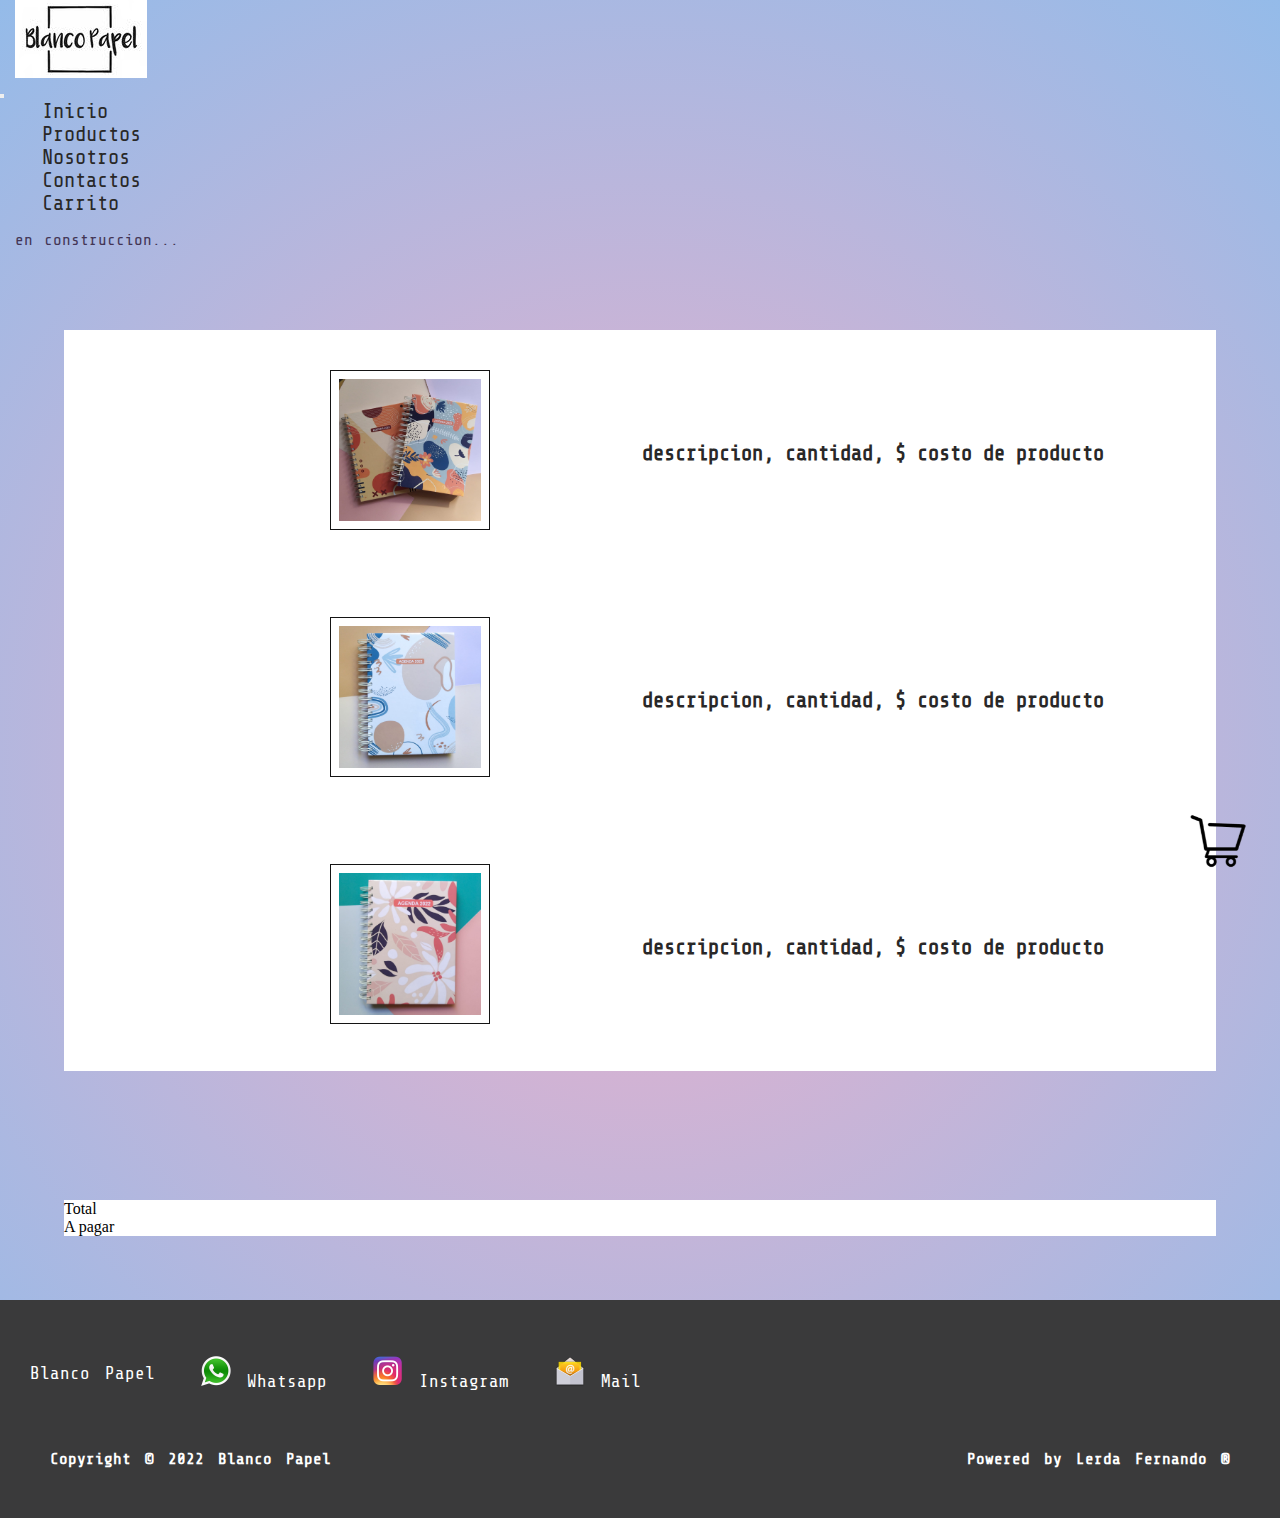
==== views/carrito.html @ 013de727 "proyecto final" ====
<!DOCTYPE html>
<html lang="en">

<head>
  <meta charset="UTF-8">
  <meta http-equiv="X-UA-Compatible" content="IE=edge">
  <meta name="viewport" content="width=device-width, initial-scale=1.0">
  <link rel="preconnect" href="https://fonts.googleapis.com">
  <link rel="preconnect" href="https://fonts.gstatic.com" crossorigin>
  <link href="https://fonts.googleapis.com/css2?family=Monoton&family=Share+Tech+Mono&family=Shizuru&display=swap"
  rel="stylesheet">
  <link href="https://cdn.jsdelivr.net/npm/bootstrap@5.1.3/dist/css/bootstrap.min.css" rel="stylesheet" integrity="sha384-1BmE4kWBq78iYhFldvKuhfTAU6auU8tT94WrHftjDbrCEXSU1oBoqyl2QvZ6jIW3" crossorigin="anonymous">
  <link rel="stylesheet" href="../css/style.css">
  <link rel="shortcut icon" href="../assets/favicon/android-chrome-512x512.png">
  <title>Carrito</title>
</head>

<body>
  <header class="header">
    <nav class="navbar navbar-expand-lg navbar-light bg-light">
      <div class="container-fluid">
        <a class="navbar-brand" href="#">
          <img id="arriba" src="../assets/img/blancopapelestrecho.png" alt="" width="auto" height="auto" href="#">
        </a>
        <div class="barraNav">
          <button class="navbar-toggler" type="button" data-bs-toggle="collapse" data-bs-target="#navbarSupportedContent" aria-controls="navbarSupportedContent" aria-expanded="false" aria-label="Toggle navigation">
            <span class="navbar-toggler-icon"></span>
          </button>
          <div class="collapse navbar-collapse" id="navbarSupportedContent">
            <ul class="navbar-nav me-auto mb-2 mb-lg-0">
              <li class="nav-item">
                <a class="nav-link active" aria-current="page" href="../index.html">Inicio</a>
              </li>
              <li class="nav-item">
                <a class="nav-link active" aria-current="page" href="../views/productos.html">Productos</a>
              </li>
              <li class="nav-item">
                <a class="nav-link active" aria-current="page" href="../views/nosotros.html">Nosotros</a>
              </li>
              <li class="nav-item">
                <a class="nav-link active" aria-current="page" href="../views/contactos.html">Contactos</a>
              </li>
              <li class="nav-item">
                <a class="nav-link active" aria-current="page" href="#">Carrito</a>
              </li>
            </ul>
          </div>
        </div>
      </div>
    </nav>
   </header>
  <main>
    <p>en construccion...</p>

    <section class="compras">
      <ul>
        <li>
          <img src="../assets/img/agenda1.jpeg" alt="agenda 1">
        </li>
        <li>
          <h3>descripcion, cantidad, $ costo de producto </h3>
        </li>
      </ul>

      <ul>
        <li>
          <img src="../assets/img/agenda2.jpeg" alt="agenda 1">
        </li>
        <li>
          <h3>descripcion, cantidad, $ costo de producto</h3>
        </li>
      </ul>

      <ul>
        <li>
          <img src="../assets/img/agenda3.jpeg" alt="agenda 1">
        </li>
        <li>
          <h3>descripcion, cantidad, $ costo de producto</h3>
        </li>
      </ul>
    </section>

    <section class="totalCompras">
      <ul>
        <li>Total</li>
        <li>A pagar</li>
      </ul>
    </section>

    <div class="carro">
      <a href="#"><img src="../assets/favicon/carrito/android-chrome-192x192.png" alt=""></a>
    </div>

  </main>

  <footer class="footer">
    <div class="redes">
      <a href="#arriba">Blanco Papel</a>

      <a
        href="https://api.whatsapp.com/send?phone=543518112054&text="
        target="_blank"
        ><img
          src="../assets/favicon/watsapp/favicon-32x32.png"
          alt="whatsapp"
        />
        Whatsapp</a
      >

      <a href="https://www.instagram.com/blancopapel.cba/" target="_blank"
        ><img
          src="../assets/favicon/instagram icons/favicon-32x32.png"
          alt="instagram"
        />
        Instagram</a
      >

      <a href="../views/contactos.html"
        ><img src="../assets/favicon/Mail_icons.png" alt="mail" /> Mail</a
      >
    </div>
    <ol>
      <h2>Copyright © 2022 Blanco Papel</h2>
      <h2>Powered by Lerda Fernando ®</h2>
    </ol>
  </footer>
  <script src="https://cdn.jsdelivr.net/npm/bootstrap@5.1.3/dist/js/bootstrap.bundle.min.js" integrity="sha384-ka7Sk0Gln4gmtz2MlQnikT1wXgYsOg+OMhuP+IlRH9sENBO0LRn5q+8nbTov4+1p" crossorigin="anonymous"></script>
</body>

</html>
---- css/style.css ----
@charset "UTF-8";
* {
  margin: 0;
  padding: 0;
  -webkit-box-sizing: border-box;
          box-sizing: border-box;
}

body {
  background-color: #a0e9d1;
  background: #eeaeca;
  background: radial-gradient(circle, #eeafca 0%, #94bbe9 100%);
}

.header {
  -ms-grid-row: 1;
  -ms-grid-column: 1;
  -ms-grid-column-span: 3;
  grid-area: header;
}

nav ul {
  list-style: none;
  -webkit-box-pack: end;
      -ms-flex-pack: end;
          justify-content: flex-end;
}

nav ul a {
  color: #292828;
  margin: 2rem 2rem;
  font-size: 1.3rem;
}

nav ul a:hover {
  color: nav-hover;
  font-weight: bold;
  border-bottom: 2px solid #3948cf;
}

.contenedor .main {
  -ms-grid-row: 2;
  -ms-grid-column: 1;
  -ms-grid-column-span: 3;
  grid-area: main;
}

h1 {
  font-family: 'Share Tech Mono', monospace;
  color: #433555;
  /*color*/
  font-size: 3rem;
  /*tamaño de letra*/
  word-spacing: 5px;
  /*separacion entre palabras*/
  text-align: justify;
  /*alineacion de texto*/
  margin: 15px;
  padding: 2.5rem;
}

h2 {
  margin: px;
  font-family: 'Share Tech Mono', monospace;
  color: #433555;
  /*color*/
  font-size: 2rem;
  /*tamaño de letra*/
  word-spacing: 5px;
  /*separacion entre palabras*/
  text-align: center;
  /*alineacion de texto*/
}

h3 {
  display: -webkit-box;
  display: -ms-flexbox;
  display: flex;
  -ms-flex-pack: distribute;
      justify-content: space-around;
  font-family: 'Share Tech Mono', monospace;
  color: #433555;
  /*color*/
}

p {
  font-family: 'Share Tech Mono', monospace;
  color: #433555;
  /*color*/
  font-size: 1rem;
  /*tamaño de letra*/
  word-spacing: 2px;
  /*separacion entre palabras*/
  padding: 10px;
  /*separacion entre parrafos*/
  margin: 5px;
  line-height: 1.3;
  /*separacion entre lineas*/
}

a {
  font-family: 'Share Tech Mono', monospace;
  text-decoration: none;
  color: #433555;
  font-size: 1.1rem;
  /*tamaño de letra*/
  word-spacing: 5px;
  /*separacion entre palabras*/
  padding: 10px;
  /*separacion entre parrafos*/
  margin: 5px;
}

.produc {
  margin: 50px;
  font-family: 'Share Tech Mono', monospace;
  color: #433555;
  /*color*/
  font-size: 2rem;
  /*tamaño de letra*/
  word-spacing: 5px;
  /*separacion entre palabras*/
  text-align: center;
  /*alineacion de texto*/
}

/* aplicando GRIDS */
.catalogos {
  display: -ms-grid;
  display: grid;
  -ms-grid-columns: 1fr 1fr 1fr;
      grid-template-columns: 1fr 1fr 1fr;
  -ms-grid-rows: (1fr)[2];
      grid-template-rows: repeat(2 1fr);
  gap: 1px;
  margin: 50px;
}

.cards {
  display: -webkit-box;
  display: -ms-flexbox;
  display: flex;
  -webkit-box-orient: vertical;
  -webkit-box-direction: normal;
      -ms-flex-direction: column;
          flex-direction: column;
  -webkit-box-pack: space-evenly;
      -ms-flex-pack: space-evenly;
          justify-content: space-evenly;
  -webkit-box-align: center;
      -ms-flex-align: center;
          align-items: center;
}

.cards img {
  width: 350px;
  height: 350px;
  border: 2px double #141414;
  margin: 20px;
  border-radius: 4px;
}

/* sombreado al posicionarse sobre la img */
.cards img:hover {
  /* sombreado detras */
  -webkit-box-shadow: 18px 21px 14px -6px #5e4d4dc2;
          box-shadow: 18px 21px 14px -6px #5e4d4dc2;
  /* aumenta y adelanta la imagen */
  width: 22rem;
  /* tiempo de transicion */
  -webkit-transition: all 0.5s;
  transition: all 0.5s;
}

.compras {
  margin-top: .1rem;
  padding: 4rem;
}

.compras img {
  /* position: absolute; */
  width: 10rem;
  height: auto;
  border: 1.5px double #141414;
  margin: .5rem;
  padding: .5rem;
}

.compras ul {
  list-style: none;
  background-color: #ffffff;
  display: -webkit-box;
  display: -ms-flexbox;
  display: flex;
  -webkit-box-pack: end;
      -ms-flex-pack: end;
          justify-content: flex-end;
}

.compras h3 {
  color: #292828;
  padding: 5rem;
  text-decoration: none;
  display: block;
  font-size: 1.3rem;
}

.compras li {
  color: #292828;
  padding: 2rem;
  text-decoration: none;
  display: block;
  font-size: 1.3rem;
}

.totalCompras {
  margin-top: .1rem;
  padding: 4rem;
}

.totalCompras ul {
  list-style: none;
  background-color: #ffffff;
  -webkit-box-pack: end;
      -ms-flex-pack: end;
          justify-content: flex-end;
}

.redes {
  background: #3a3a3b;
  height: 100px;
  display: -webkit-box;
  display: -ms-flexbox;
  display: flex;
  -webkit-box-align: center;
      -ms-flex-align: center;
          align-items: center;
}

.redes a {
  margin-top: 50px;
  margin-left: 20px;
  color: #ffffff;
}

/* aplica grid al footer */
.footer {
  -ms-grid-row: 4;
  -ms-grid-column: 1;
  -ms-grid-column-span: 3;
  grid-area: footer;
  background-color: #3a3a3b;
  background-size: contain;
}

.footer ol {
  /* elementos horizontales */
  display: -webkit-box;
  display: -ms-flexbox;
  display: flex;
  -webkit-box-pack: justify;
      -ms-flex-pack: justify;
          justify-content: space-between;
  /* separacion con borde inferior */
  margin: 0px;
  /* ancho del fondo */
  padding: 50px;
}

.footer ol h2 {
  color: #ffffff;
  font-size: 1rem;
  font-family: 'Share Tech Mono', monospace;
}

.contenedor {
  margin: 5px auto;
  display: -ms-grid;
  display: grid;
  grid-gap: 10px;
  -ms-grid-columns: (1fr)[3];
      grid-template-columns: repeat(3, 1fr);
  -ms-grid-rows: (auto)[4];
      grid-template-rows: repeat(4, auto);
      grid-template-areas: "header header header" "main main main" "redes redes redes" "footer footer footer";
}

.nuevosProductos {
  display: -webkit-box;
  display: -ms-flexbox;
  display: flex;
  -webkit-box-pack: center;
      -ms-flex-pack: center;
          justify-content: center;
  height: 400px;
}

.nuevosProductos img {
  width: 300px;
  height: auto;
  border: 2px double #141414;
  margin: 15px;
}

.nuevosProductos img:hover {
  /* sombreado detras */
  -webkit-box-shadow: 18px 21px 14px -6px #5e4d4dc2;
          box-shadow: 18px 21px 14px -6px #5e4d4dc2;
  /* aumenta y adelanta la imagen */
  width: 19rem;
  /* tiempo de transicion */
  -webkit-transition: all 0.5s;
  transition: all 0.5s;
}

.sobreNosotros {
  background-size: cover;
}

.sobreNosotros h2 {
  margin: 80px;
}

.sobreNosotros h3 {
  margin: 20px;
}

.sobreNosotros p {
  padding: 50px;
  margin: 40px;
  line-height: 30px;
}

.contactanos {
  padding: 20px;
  font-family: 'Share Tech Mono', monospace;
  font-size: 1rem;
  /*tamaño de letra*/
  word-spacing: 2px;
  /*separacion entre palabras*/
  padding: 20px;
  /*separacion entre parrafos*/
  margin: 8px;
  line-height: 1.3;
  /*separacion entre lineas*/
}

.carro {
  /* ubicacion fija con respecto a pantalla */
  position: fixed;
  /* ubicacion con respecto al eje vertical */
  bottom: 3%;
  /* ubicacion con respecto al eje horizontal */
  right: 1.5%;
}

.carro a img {
  /* tamaño del elemento */
  width: 56px;
  height: auto;
}

/* grande */
@media (min-width: 992px) {
  .catalogos {
    -ms-grid-columns: 1fr 1fr 1fr;
        grid-template-columns: 1fr 1fr 1fr;
  }
  .contenedor {
        grid-template-areas: "header header header" "main main main" "redes redes redes" "footer footer footer";
  }
}

/* mediano */
@media (max-width: 991px) {
  .catalogos {
    -ms-grid-columns: 1fr 1fr;
        grid-template-columns: 1fr 1fr;
  }
  .contenedor {
        grid-template-areas: "header header header" "main main main" "redes redes redes" "footer footer footer";
  }
}

/* pequeño */
@media (max-width: 576px) {
  .catalogos {
    -ms-grid-columns: 1fr;
        grid-template-columns: 1fr;
  }
}
/*# sourceMappingURL=style.css.map */
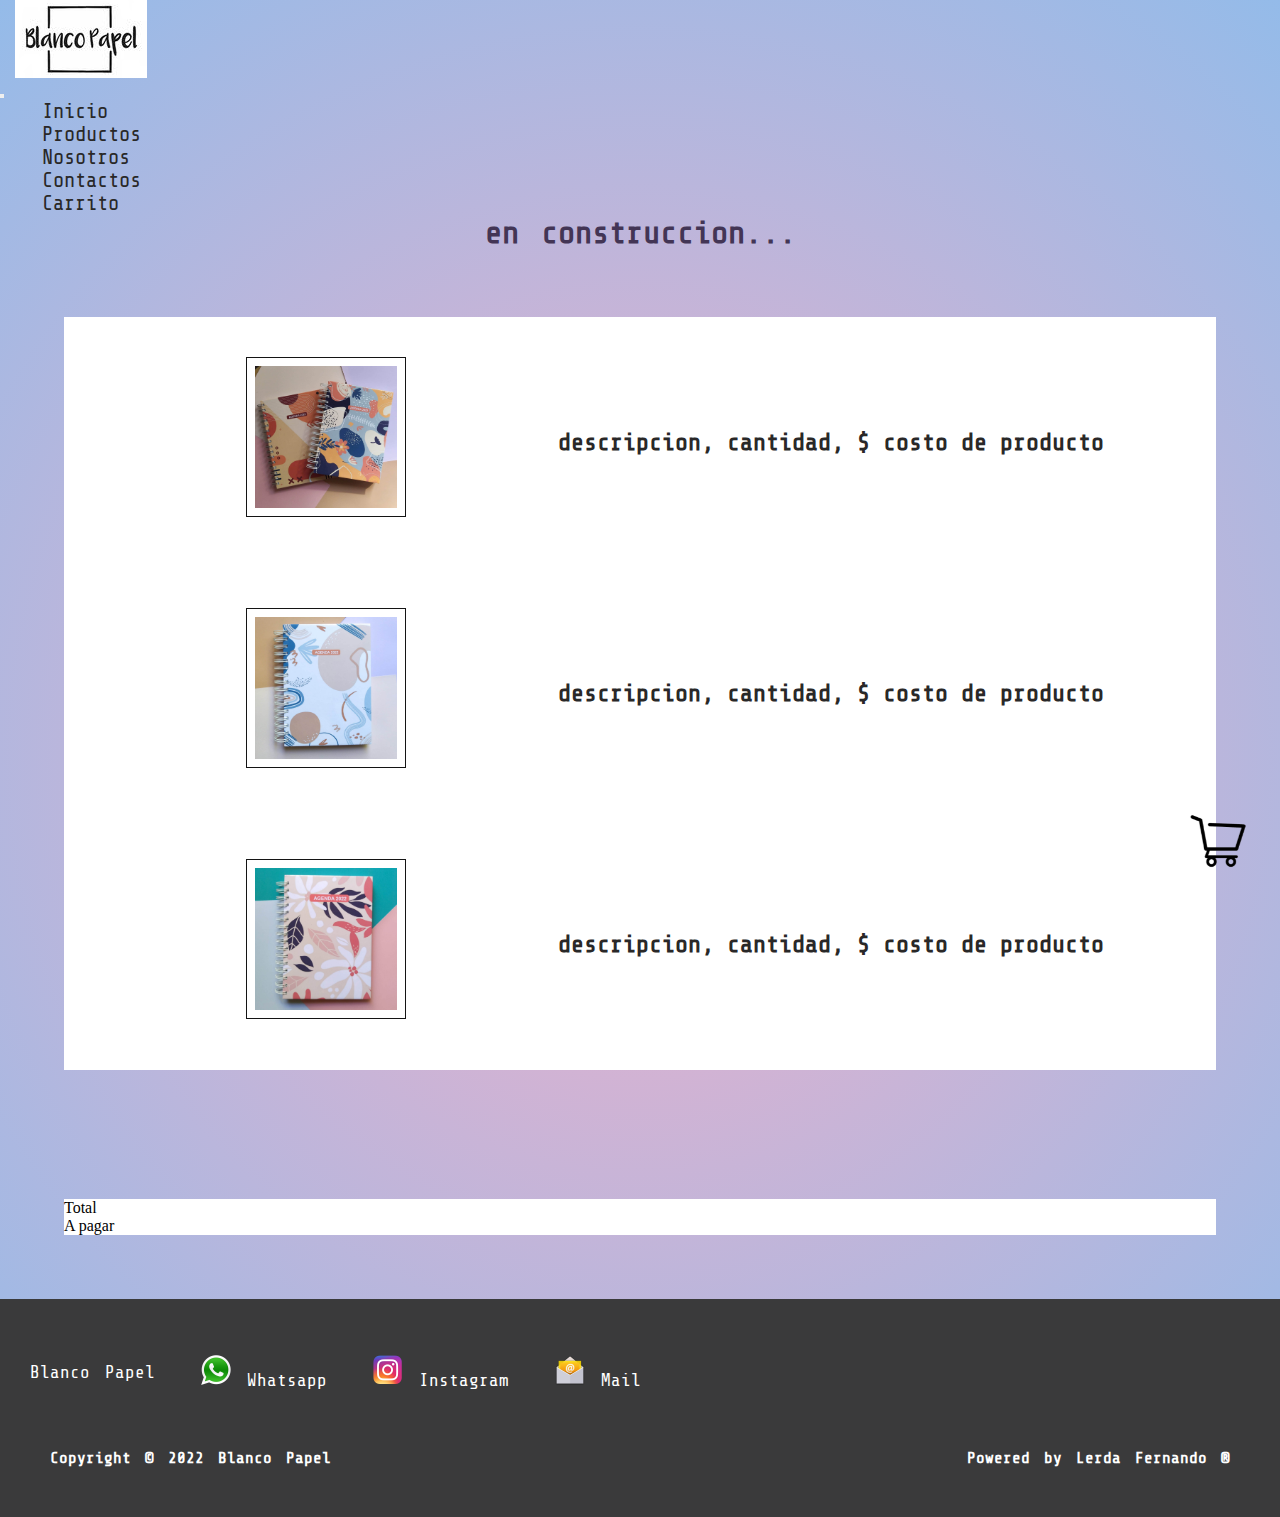
==== commit 28afca89: "reducir tamaño de imagenes" ====
--- a/views/carrito.html
+++ b/views/carrito.html
@@ -50,7 +50,7 @@
     </nav>
    </header>
   <main>
-    <p>en construccion...</p>
+    <h2>en construccion...</h2>
 
     <section class="compras">
       <ul>
--- a/css/style.css
+++ b/css/style.css
@@ -197,12 +197,20 @@
           justify-content: flex-end;
 }
 
+.compras h2 {
+  color: #292828;
+  padding: 5rem;
+  text-decoration: none;
+  display: block;
+  font-size: 4rem;
+}
+
 .compras h3 {
   color: #292828;
   padding: 5rem;
   text-decoration: none;
   display: block;
-  font-size: 1.3rem;
+  font-size: 1.5rem;
 }
 
 .compras li {
@@ -227,6 +235,10 @@
 }
 
 .redes {
+  -ms-grid-row: 3;
+  -ms-grid-column: 1;
+  -ms-grid-column-span: 3;
+  grid-area: redes;
   background: #3a3a3b;
   height: 100px;
   display: -webkit-box;
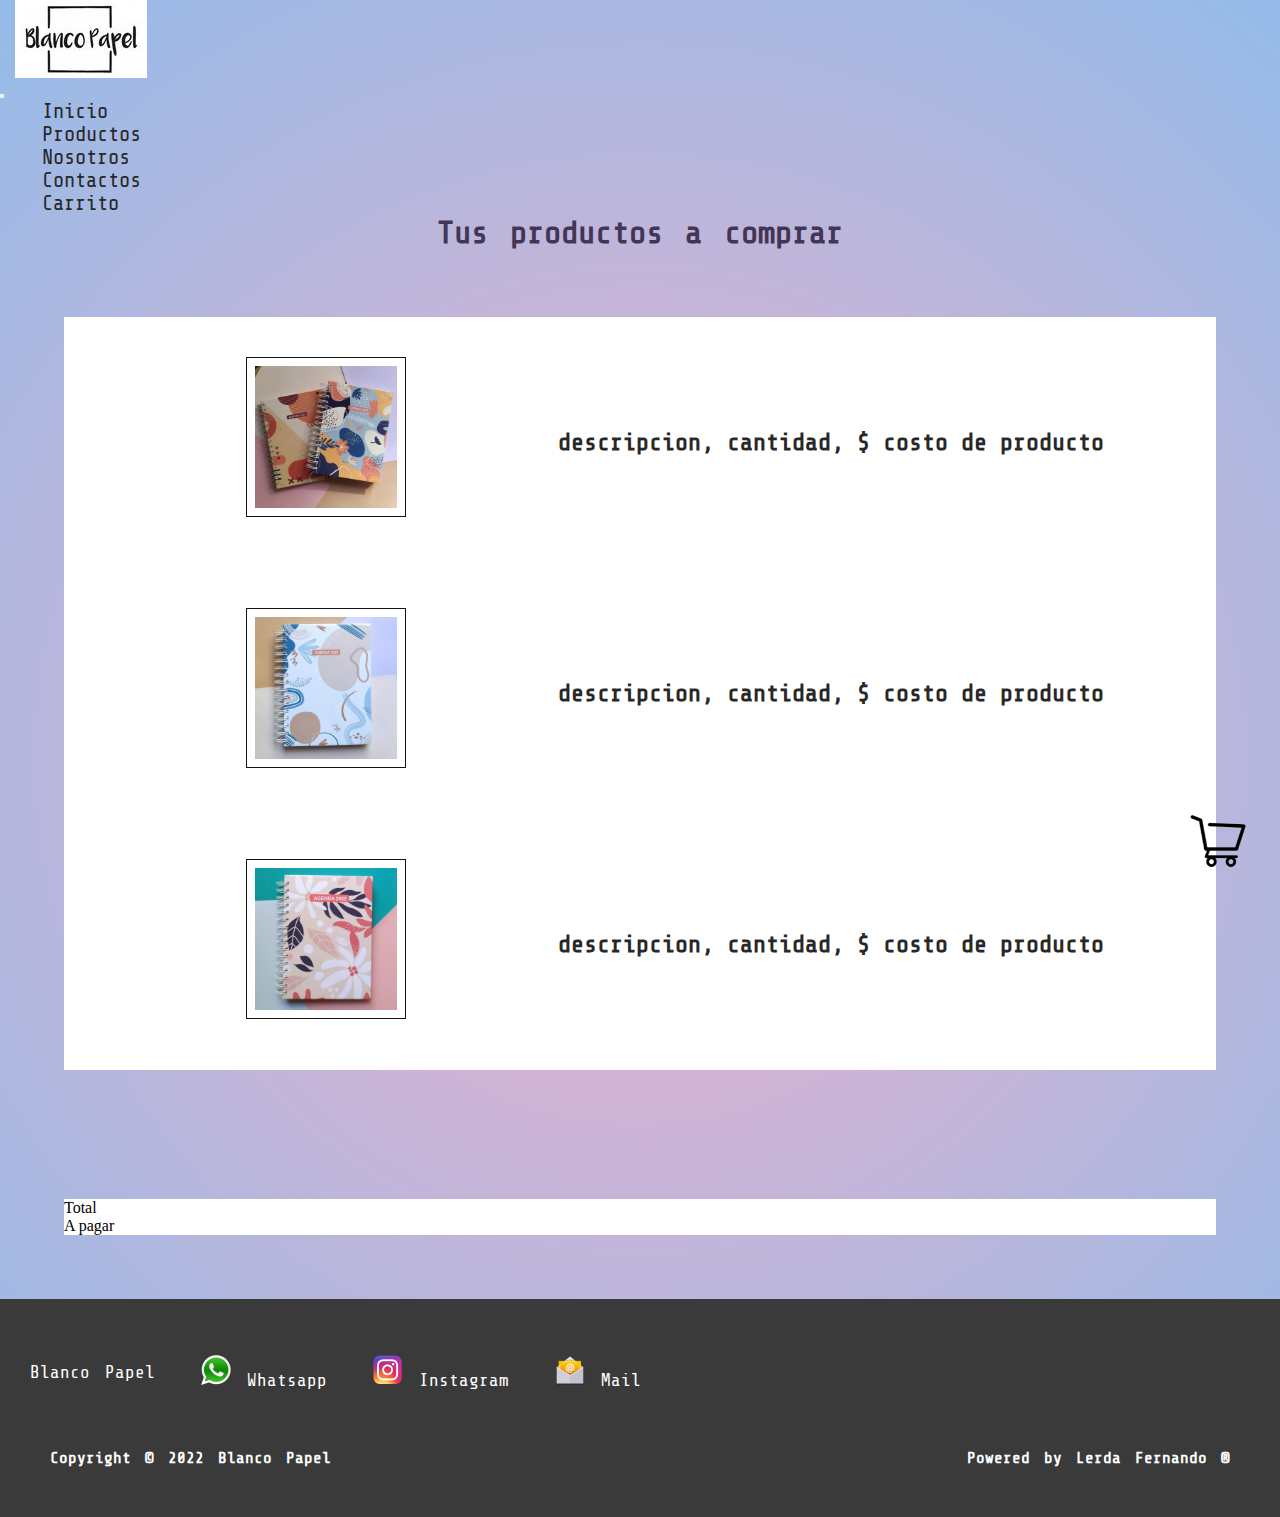
==== commit 844c13b8: "agregando meta name para posicionar la web." ====
--- a/views/carrito.html
+++ b/views/carrito.html
@@ -5,6 +5,8 @@
   <meta charset="UTF-8">
   <meta http-equiv="X-UA-Compatible" content="IE=edge">
   <meta name="viewport" content="width=device-width, initial-scale=1.0">
+  <meta name="description" content="Tu Libreria Online">
+  <meta name="keywords"  content="APUNTES, CUADERNILLOS, AGENDAS, DIARIOS PERSONALES, LIBRERIA EN CORDOBA">
   <link rel="preconnect" href="https://fonts.googleapis.com">
   <link rel="preconnect" href="https://fonts.gstatic.com" crossorigin>
   <link href="https://fonts.googleapis.com/css2?family=Monoton&family=Share+Tech+Mono&family=Shizuru&display=swap"
@@ -12,7 +14,7 @@
   <link href="https://cdn.jsdelivr.net/npm/bootstrap@5.1.3/dist/css/bootstrap.min.css" rel="stylesheet" integrity="sha384-1BmE4kWBq78iYhFldvKuhfTAU6auU8tT94WrHftjDbrCEXSU1oBoqyl2QvZ6jIW3" crossorigin="anonymous">
   <link rel="stylesheet" href="../css/style.css">
   <link rel="shortcut icon" href="../assets/favicon/android-chrome-512x512.png">
-  <title>Carrito</title>
+  <title>BlancoPapel-Carrito</title>
 </head>
 
 <body>
@@ -50,7 +52,7 @@
     </nav>
    </header>
   <main>
-    <h2>en construccion...</h2>
+    <h2>Tus productos a comprar</h2>
 
     <section class="compras">
       <ul>
--- a/css/style.css
+++ b/css/style.css
@@ -202,7 +202,7 @@
   padding: 5rem;
   text-decoration: none;
   display: block;
-  font-size: 4rem;
+  font-size: 2rem;
 }
 
 .compras h3 {
@@ -375,6 +375,19 @@
   height: auto;
 }
 
+.carro h2 {
+  margin: px;
+  font-family: 'Share Tech Mono', monospace;
+  color: #433555;
+  /*color*/
+  font-size: 1rem;
+  /*tamaño de letra*/
+  word-spacing: 5px;
+  /*separacion entre palabras*/
+  text-align: center;
+  /*alineacion de texto*/
+}
+
 /* grande */
 @media (min-width: 992px) {
   .catalogos {
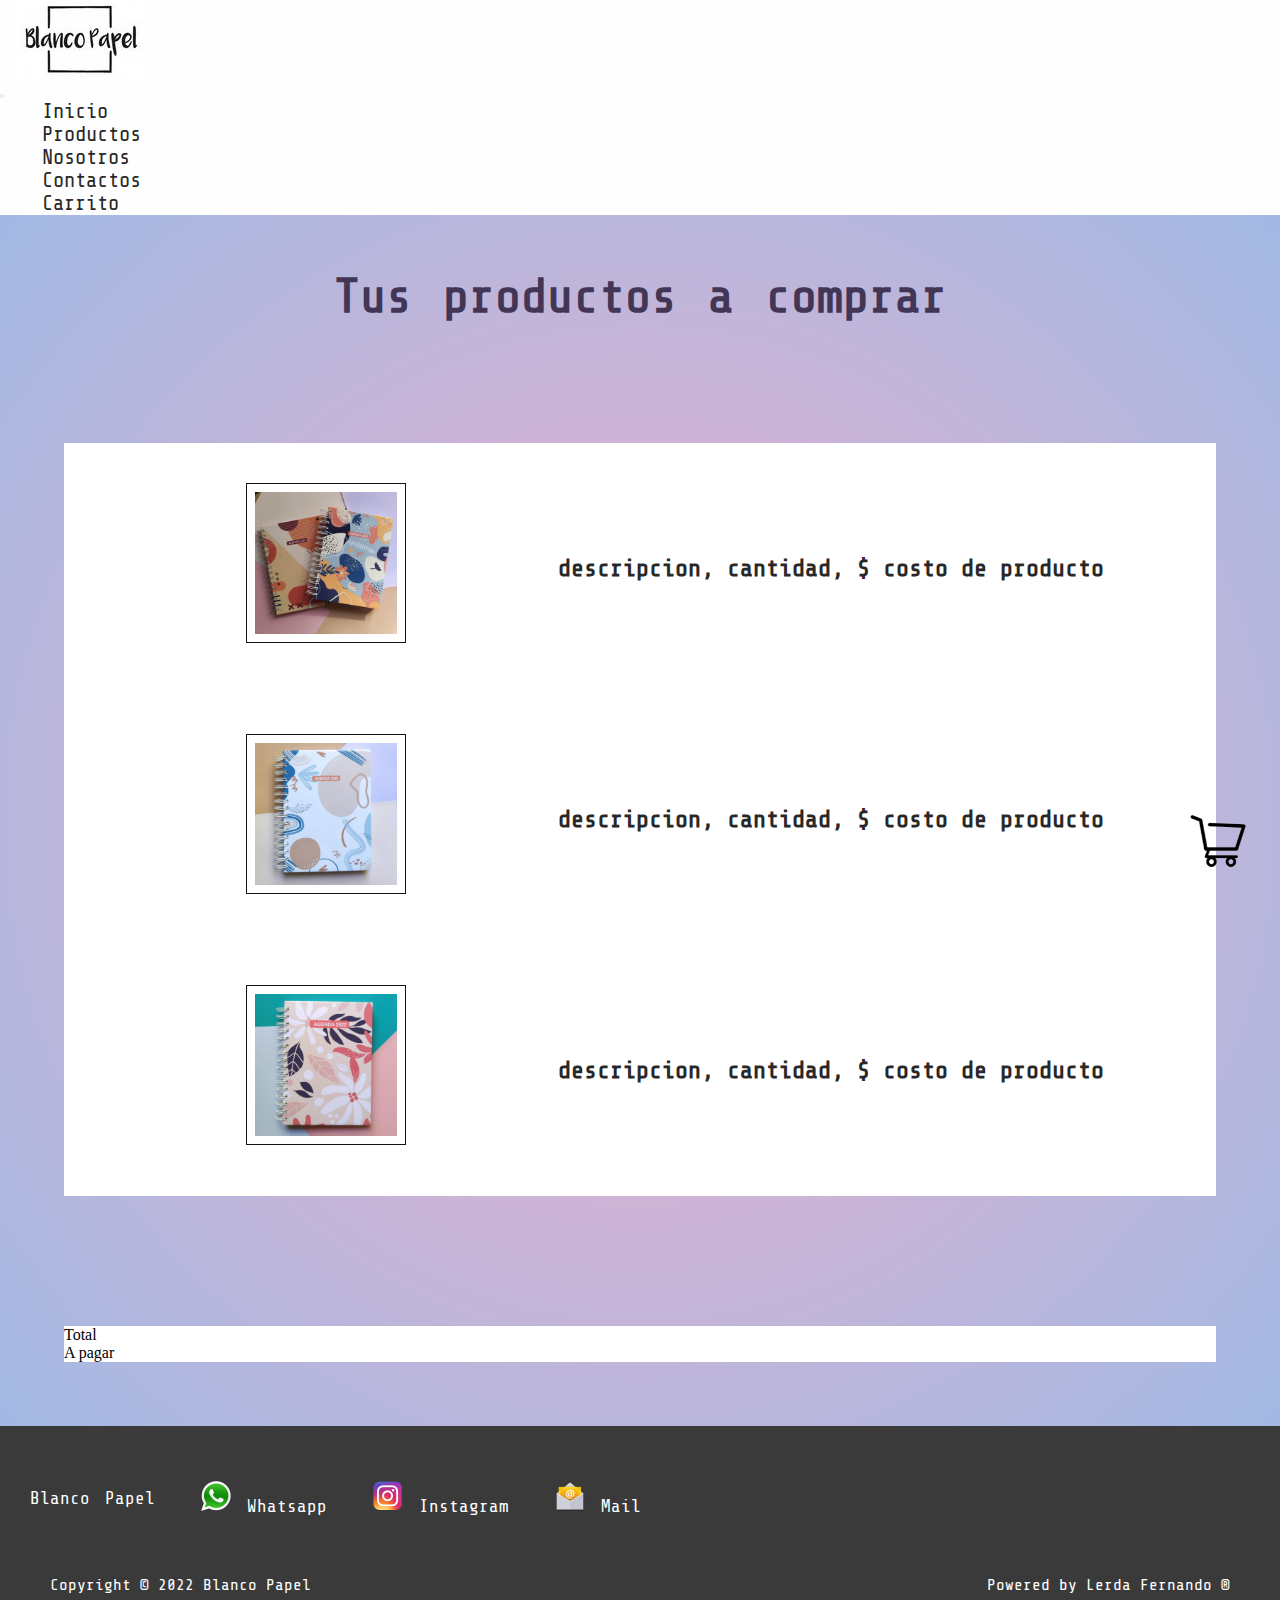
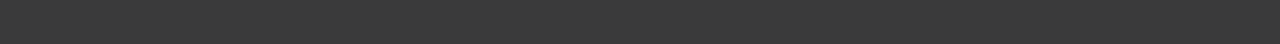
==== commit 5555f72b: "navbar y novedades" ====
--- a/views/carrito.html
+++ b/views/carrito.html
@@ -19,7 +19,7 @@
 
 <body>
   <header class="header">
-    <nav class="navbar navbar-expand-lg navbar-light bg-light">
+    <nav class="navbar navbar-expand-lg navbar-light">
       <div class="container-fluid">
         <a class="navbar-brand" href="#">
           <img id="arriba" src="../assets/img/blancopapelestrecho.png" alt="" width="auto" height="auto" href="#">
@@ -52,7 +52,7 @@
     </nav>
    </header>
   <main>
-    <h2>Tus productos a comprar</h2>
+    <h1>Tus productos a comprar</h1>
 
     <section class="compras">
       <ul>
@@ -122,10 +122,10 @@
         ><img src="../assets/favicon/Mail_icons.png" alt="mail" /> Mail</a
       >
     </div>
-    <ol>
-      <h2>Copyright © 2022 Blanco Papel</h2>
-      <h2>Powered by Lerda Fernando ®</h2>
-    </ol>
+    <ul>
+      <li>Copyright © 2022 Blanco Papel</li>
+      <li>Powered by Lerda Fernando ®</li>
+    </ul>
   </footer>
   <script src="https://cdn.jsdelivr.net/npm/bootstrap@5.1.3/dist/js/bootstrap.bundle.min.js" integrity="sha384-ka7Sk0Gln4gmtz2MlQnikT1wXgYsOg+OMhuP+IlRH9sENBO0LRn5q+8nbTov4+1p" crossorigin="anonymous"></script>
 </body>
--- a/css/style.css
+++ b/css/style.css
@@ -15,23 +15,19 @@
 .header {
   -ms-grid-row: 1;
   -ms-grid-column: 1;
-  -ms-grid-column-span: 3;
+  -ms-grid-column-span: 5;
   grid-area: header;
+  background-color: #fefefe;
 }
 
 nav ul {
   list-style: none;
-  -webkit-box-pack: end;
-      -ms-flex-pack: end;
-          justify-content: flex-end;
-}
-
+}
 nav ul a {
   color: #292828;
   margin: 2rem 2rem;
   font-size: 1.3rem;
 }
-
 nav ul a:hover {
   color: nav-hover;
   font-weight: bold;
@@ -39,21 +35,21 @@
 }
 
 .contenedor .main {
-  -ms-grid-row: 2;
+  -ms-grid-row: 3;
   -ms-grid-column: 1;
-  -ms-grid-column-span: 3;
+  -ms-grid-column-span: 5;
   grid-area: main;
 }
 
 h1 {
-  font-family: 'Share Tech Mono', monospace;
+  font-family: "Share Tech Mono", monospace;
   color: #433555;
   /*color*/
   font-size: 3rem;
   /*tamaño de letra*/
   word-spacing: 5px;
   /*separacion entre palabras*/
-  text-align: justify;
+  text-align: center;
   /*alineacion de texto*/
   margin: 15px;
   padding: 2.5rem;
@@ -61,10 +57,10 @@
 
 h2 {
   margin: px;
-  font-family: 'Share Tech Mono', monospace;
+  font-family: "Share Tech Mono", monospace;
   color: #433555;
   /*color*/
-  font-size: 2rem;
+  font-size: 1.5rem;
   /*tamaño de letra*/
   word-spacing: 5px;
   /*separacion entre palabras*/
@@ -78,13 +74,13 @@
   display: flex;
   -ms-flex-pack: distribute;
       justify-content: space-around;
-  font-family: 'Share Tech Mono', monospace;
+  font-family: "Share Tech Mono", monospace;
   color: #433555;
   /*color*/
 }
 
 p {
-  font-family: 'Share Tech Mono', monospace;
+  font-family: "Share Tech Mono", monospace;
   color: #433555;
   /*color*/
   font-size: 1rem;
@@ -99,7 +95,7 @@
 }
 
 a {
-  font-family: 'Share Tech Mono', monospace;
+  font-family: "Share Tech Mono", monospace;
   text-decoration: none;
   color: #433555;
   font-size: 1.1rem;
@@ -111,29 +107,29 @@
   margin: 5px;
 }
 
-.produc {
-  margin: 50px;
-  font-family: 'Share Tech Mono', monospace;
-  color: #433555;
-  /*color*/
-  font-size: 2rem;
-  /*tamaño de letra*/
-  word-spacing: 5px;
-  /*separacion entre palabras*/
-  text-align: center;
-  /*alineacion de texto*/
-}
-
 /* aplicando GRIDS */
+/* Mixin */
 .catalogos {
   display: -ms-grid;
   display: grid;
-  -ms-grid-columns: 1fr 1fr 1fr;
-      grid-template-columns: 1fr 1fr 1fr;
-  -ms-grid-rows: (1fr)[2];
-      grid-template-rows: repeat(2 1fr);
+  -ms-grid-columns: 1fr 1px 1fr 1px 1fr;
+  grid-template-columns: 1fr 1fr 1fr;
+  -ms-grid-rows: ;
+  grid-template-rows: repeat(2 1fr);
   gap: 1px;
   margin: 50px;
+}
+.catalogos > *:nth-child(1) {
+  -ms-grid-row: 1;
+  -ms-grid-column: 1;
+}
+.catalogos > *:nth-child(2) {
+  -ms-grid-row: 1;
+  -ms-grid-column: 3;
+}
+.catalogos > *:nth-child(3) {
+  -ms-grid-row: 1;
+  -ms-grid-column: 5;
 }
 
 .cards {
@@ -172,20 +168,59 @@
   transition: all 0.5s;
 }
 
+.destacados {
+  display: -ms-grid;
+  display: grid;
+  grid-template-columns: repeat(auto-fit, minmax(250px, 1fr));
+  grid-auto-rows: minmax(200px, auto);
+  gap: 20px;
+  padding: 20px;
+  grid-auto-flow: dense;
+}
+
+.car {
+  display: -webkit-box;
+  display: -ms-flexbox;
+  display: flex;
+  -webkit-box-orient: vertical;
+  -webkit-box-direction: normal;
+      -ms-flex-direction: column;
+          flex-direction: column;
+  -webkit-box-align: center;
+      -ms-flex-align: center;
+          align-items: center;
+  -webkit-box-pack: center;
+      -ms-flex-pack: center;
+          justify-content: center;
+  border-radius: 4px;
+  -webkit-transition: -webkit-transform 0.3s ease-in-out;
+  transition: -webkit-transform 0.3s ease-in-out;
+  transition: transform 0.3s ease-in-out;
+  transition: transform 0.3s ease-in-out, -webkit-transform 0.3s ease-in-out;
+  background-size: cover;
+  background-position: center;
+  background-repeat: no-repeat;
+}
+
+.car:hover {
+  -webkit-filter: opacity(0.9);
+          filter: opacity(0.9);
+  -webkit-transform: scale(1.04);
+          transform: scale(1.04);
+}
+
 .compras {
-  margin-top: .1rem;
+  margin-top: 0.1rem;
   padding: 4rem;
 }
-
 .compras img {
   /* position: absolute; */
   width: 10rem;
   height: auto;
   border: 1.5px double #141414;
-  margin: .5rem;
-  padding: .5rem;
-}
-
+  margin: 0.5rem;
+  padding: 0.5rem;
+}
 .compras ul {
   list-style: none;
   background-color: #ffffff;
@@ -196,7 +231,6 @@
       -ms-flex-pack: end;
           justify-content: flex-end;
 }
-
 .compras h2 {
   color: #292828;
   padding: 5rem;
@@ -204,7 +238,6 @@
   display: block;
   font-size: 2rem;
 }
-
 .compras h3 {
   color: #292828;
   padding: 5rem;
@@ -212,7 +245,6 @@
   display: block;
   font-size: 1.5rem;
 }
-
 .compras li {
   color: #292828;
   padding: 2rem;
@@ -222,10 +254,9 @@
 }
 
 .totalCompras {
-  margin-top: .1rem;
+  margin-top: 0.1rem;
   padding: 4rem;
 }
-
 .totalCompras ul {
   list-style: none;
   background-color: #ffffff;
@@ -235,9 +266,9 @@
 }
 
 .redes {
-  -ms-grid-row: 3;
+  -ms-grid-row: 5;
   -ms-grid-column: 1;
-  -ms-grid-column-span: 3;
+  -ms-grid-column-span: 5;
   grid-area: redes;
   background: #3a3a3b;
   height: 100px;
@@ -248,7 +279,6 @@
       -ms-flex-align: center;
           align-items: center;
 }
-
 .redes a {
   margin-top: 50px;
   margin-left: 20px;
@@ -257,16 +287,16 @@
 
 /* aplica grid al footer */
 .footer {
-  -ms-grid-row: 4;
+  -ms-grid-row: 7;
   -ms-grid-column: 1;
-  -ms-grid-column-span: 3;
+  -ms-grid-column-span: 5;
   grid-area: footer;
   background-color: #3a3a3b;
   background-size: contain;
 }
-
-.footer ol {
+.footer ul {
   /* elementos horizontales */
+  list-style: none;
   display: -webkit-box;
   display: -ms-flexbox;
   display: flex;
@@ -278,11 +308,10 @@
   /* ancho del fondo */
   padding: 50px;
 }
-
-.footer ol h2 {
+.footer ul li {
   color: #ffffff;
   font-size: 1rem;
-  font-family: 'Share Tech Mono', monospace;
+  font-family: "Share Tech Mono", monospace;
 }
 
 .contenedor {
@@ -290,14 +319,11 @@
   display: -ms-grid;
   display: grid;
   grid-gap: 10px;
-  -ms-grid-columns: (1fr)[3];
-      grid-template-columns: repeat(3, 1fr);
-  -ms-grid-rows: (auto)[4];
-      grid-template-rows: repeat(4, auto);
-      grid-template-areas: "header header header"- "main main main"- "redes redes redes"- "footer footer footer";
+  -ms-grid-columns: 1fr 10px 1fr 10px 1fr;
+  grid-template-columns: repeat(3, 1fr);
+  -ms-grid-rows: auto 10px auto 10px auto 10px auto;
+  grid-template-rows: repeat(4, auto);
+      grid-template-areas: "header header header" "main main main" "redes redes redes" "footer footer footer";
 }
 
 .nuevosProductos {
@@ -309,14 +335,12 @@
           justify-content: center;
   height: 400px;
 }
-
 .nuevosProductos img {
   width: 300px;
   height: auto;
   border: 2px double #141414;
   margin: 15px;
 }
-
 .nuevosProductos img:hover {
   /* sombreado detras */
   -webkit-box-shadow: 18px 21px 14px -6px #5e4d4dc2;
@@ -331,15 +355,12 @@
 .sobreNosotros {
   background-size: cover;
 }
-
 .sobreNosotros h2 {
   margin: 80px;
 }
-
 .sobreNosotros h3 {
   margin: 20px;
 }
-
 .sobreNosotros p {
   padding: 50px;
   margin: 40px;
@@ -348,7 +369,7 @@
 
 .contactanos {
   padding: 20px;
-  font-family: 'Share Tech Mono', monospace;
+  font-family: "Share Tech Mono", monospace;
   font-size: 1rem;
   /*tamaño de letra*/
   word-spacing: 2px;
@@ -368,16 +389,14 @@
   /* ubicacion con respecto al eje horizontal */
   right: 1.5%;
 }
-
 .carro a img {
   /* tamaño del elemento */
   width: 56px;
   height: auto;
 }
-
 .carro h2 {
   margin: px;
-  font-family: 'Share Tech Mono', monospace;
+  font-family: "Share Tech Mono", monospace;
   color: #433555;
   /*color*/
   font-size: 1rem;
@@ -392,35 +411,76 @@
 @media (min-width: 992px) {
   .catalogos {
     -ms-grid-columns: 1fr 1fr 1fr;
-        grid-template-columns: 1fr 1fr 1fr;
-  }
+    grid-template-columns: 1fr 1fr 1fr;
+  }
+
   .contenedor {
-        grid-template-areas: "header header header"- "main main main"- "redes redes redes"- "footer footer footer";
-  }
-}
-
+        grid-template-areas: "header header header" "main main main" "redes redes redes" "footer footer footer";
+  }
+
+  .header {
+    -ms-grid-row: 1;
+    -ms-grid-column: 1;
+    -ms-grid-column-span: 5;
+  }
+
+  .contenedor .main {
+    -ms-grid-row: 3;
+    -ms-grid-column: 1;
+    -ms-grid-column-span: 5;
+  }
+
+  .redes {
+    -ms-grid-row: 5;
+    -ms-grid-column: 1;
+    -ms-grid-column-span: 5;
+  }
+
+  .footer {
+    -ms-grid-row: 7;
+    -ms-grid-column: 1;
+    -ms-grid-column-span: 5;
+  }
+}
 /* mediano */
 @media (max-width: 991px) {
   .catalogos {
     -ms-grid-columns: 1fr 1fr;
-        grid-template-columns: 1fr 1fr;
-  }
+    grid-template-columns: 1fr 1fr;
+  }
+
   .contenedor {
-        grid-template-areas: "header header header"- "main main main"- "redes redes redes"- "footer footer footer";
-  }
-}
-
+        grid-template-areas: "header header header" "main main main" "redes redes redes" "footer footer footer";
+  }
+
+  .header {
+    -ms-grid-row: 1;
+    -ms-grid-column: 1;
+    -ms-grid-column-span: 5;
+  }
+
+  .contenedor .main {
+    -ms-grid-row: 3;
+    -ms-grid-column: 1;
+    -ms-grid-column-span: 5;
+  }
+
+  .redes {
+    -ms-grid-row: 5;
+    -ms-grid-column: 1;
+    -ms-grid-column-span: 5;
+  }
+
+  .footer {
+    -ms-grid-row: 7;
+    -ms-grid-column: 1;
+    -ms-grid-column-span: 5;
+  }
+}
 /* pequeño */
 @media (max-width: 576px) {
   .catalogos {
     -ms-grid-columns: 1fr;
-        grid-template-columns: 1fr;
-  }
-}
-/*# sourceMappingURL=style.css.map */+    grid-template-columns: 1fr;
+  }
+}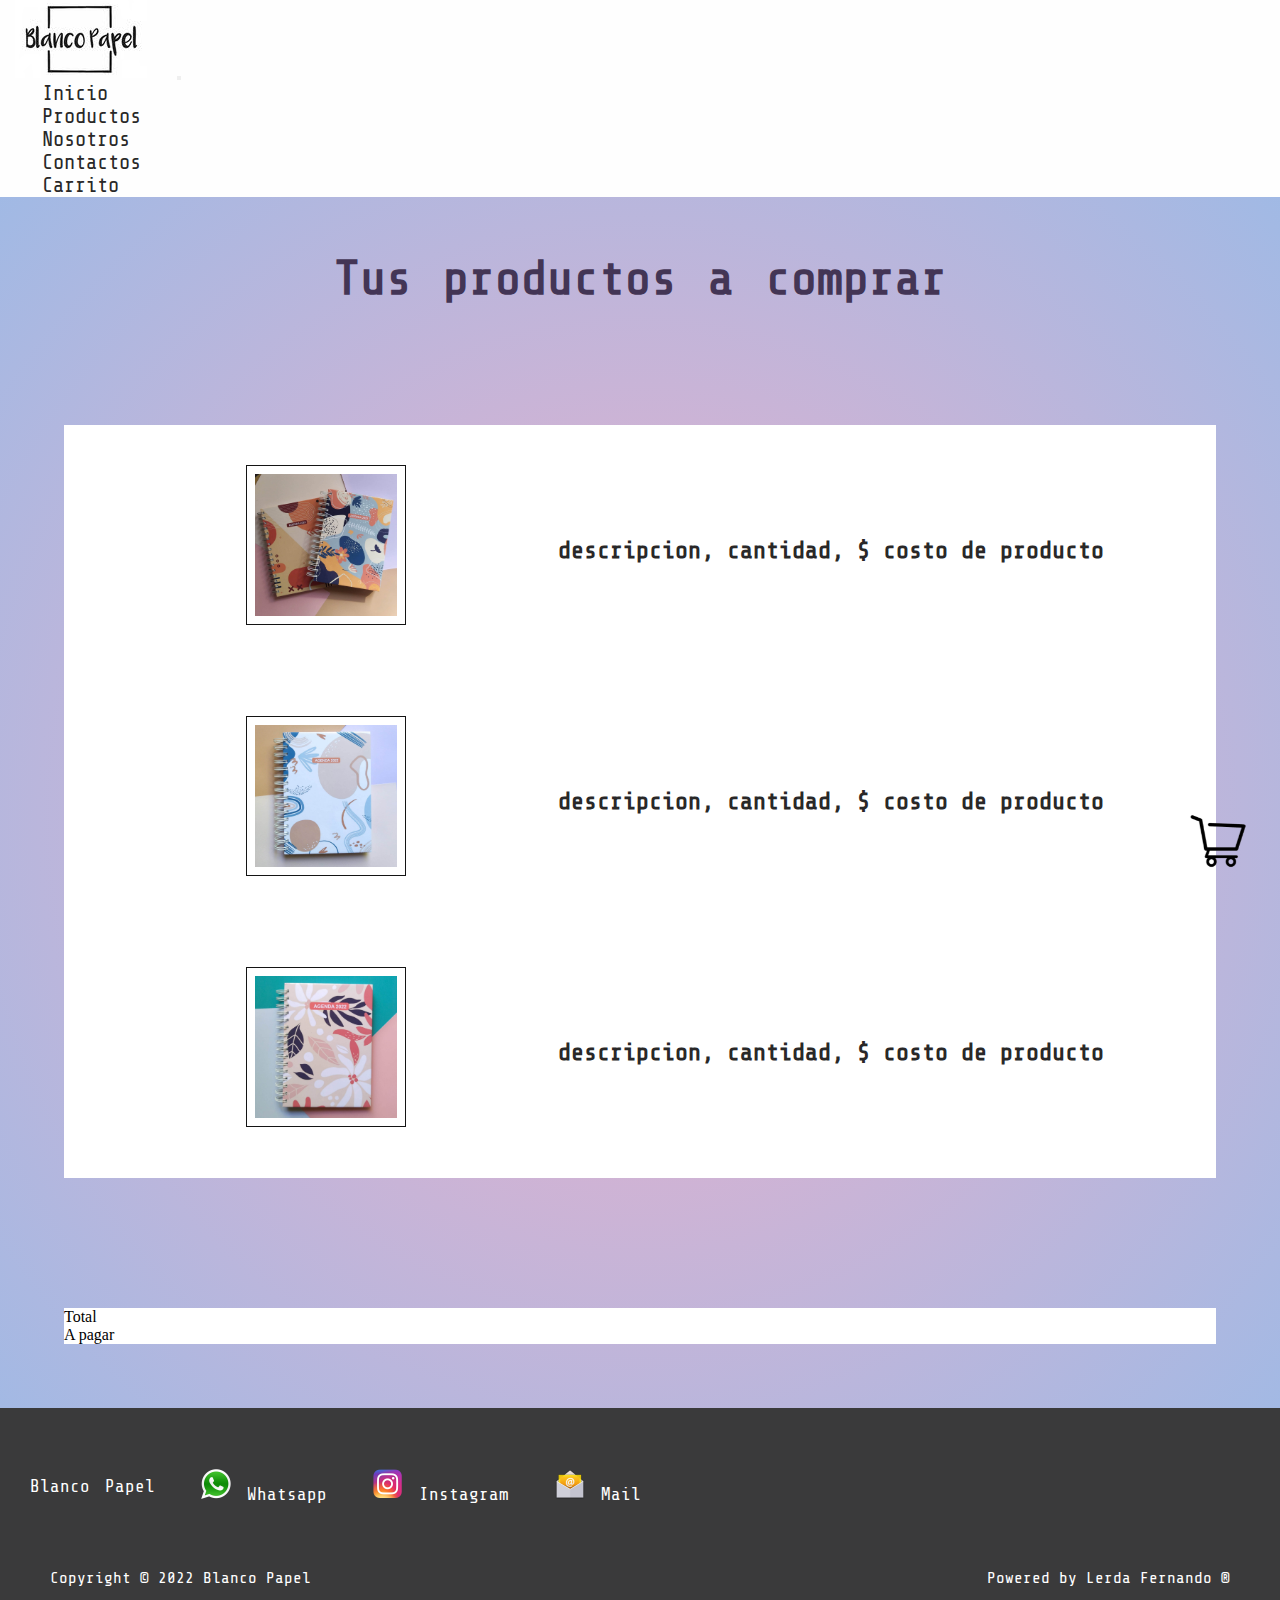
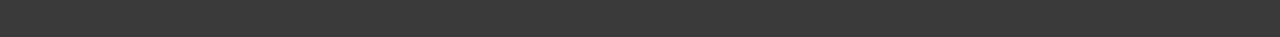
==== commit b25b69f9: "correccion de grid" ====
--- a/views/carrito.html
+++ b/views/carrito.html
@@ -21,36 +21,70 @@
   <header class="header">
     <nav class="navbar navbar-expand-lg navbar-light">
       <div class="container-fluid">
-        <a class="navbar-brand" href="#">
-          <img id="arriba" src="../assets/img/blancopapelestrecho.png" alt="" width="auto" height="auto" href="#">
+        <a class="navbar-brand" href="../index.html">
+          <img
+            id="arriba"
+            src="../assets/img/blancopapelestrecho.png"
+            alt=""
+            width="auto"
+            height="auto"
+          />
         </a>
-        <div class="barraNav">
-          <button class="navbar-toggler" type="button" data-bs-toggle="collapse" data-bs-target="#navbarSupportedContent" aria-controls="navbarSupportedContent" aria-expanded="false" aria-label="Toggle navigation">
-            <span class="navbar-toggler-icon"></span>
-          </button>
-          <div class="collapse navbar-collapse" id="navbarSupportedContent">
-            <ul class="navbar-nav me-auto mb-2 mb-lg-0">
-              <li class="nav-item">
-                <a class="nav-link active" aria-current="page" href="../index.html">Inicio</a>
-              </li>
-              <li class="nav-item">
-                <a class="nav-link active" aria-current="page" href="../views/productos.html">Productos</a>
-              </li>
-              <li class="nav-item">
-                <a class="nav-link active" aria-current="page" href="../views/nosotros.html">Nosotros</a>
-              </li>
-              <li class="nav-item">
-                <a class="nav-link active" aria-current="page" href="../views/contactos.html">Contactos</a>
-              </li>
-              <li class="nav-item">
-                <a class="nav-link active" aria-current="page" href="#">Carrito</a>
-              </li>
-            </ul>
-          </div>
+        <button
+          class="navbar-toggler"
+          type="button"
+          data-bs-toggle="collapse"
+          data-bs-target="#navbarSupportedContent"
+          aria-controls="navbarSupportedContent"
+          aria-expanded="false"
+          aria-label="Toggle navigation"
+        >
+          <span class="navbar-toggler-icon"></span>
+        </button>
+        <div class="collapse navbar-collapse" id="navbarSupportedContent">
+          <ul class="navbar-nav ms-auto mb-2 mb-lg-0">
+            <li class="nav-item">
+              <a
+                class="nav-link active"
+                aria-current="page"
+                href="../index.html"
+                >Inicio</a
+              >
+            </li>
+            <li class="nav-item">
+              <a class="nav-link active" aria-current="page" href="./productos.html"
+                >Productos</a
+              >
+            </li>
+            <li class="nav-item">
+              <a
+                class="nav-link active"
+                aria-current="page"
+                href="./nosotros.html"
+                >Nosotros</a
+              >
+            </li>
+            <li class="nav-item">
+              <a
+                class="nav-link active"
+                aria-current="page"
+                href="./contactos.html"
+                >Contactos</a
+              >
+            </li>
+            <li class="nav-item">
+              <a
+                class="nav-link active"
+                aria-current="page"
+                href="#"
+                >Carrito</a
+              >
+            </li>
+          </ul>
         </div>
       </div>
     </nav>
-   </header>
+  </header>
   <main>
     <h1>Tus productos a comprar</h1>
 
--- a/css/style.css
+++ b/css/style.css
@@ -107,7 +107,6 @@
   margin: 5px;
 }
 
-/* aplicando GRIDS */
 /* Mixin */
 .catalogos {
   display: -ms-grid;
@@ -146,17 +145,15 @@
   -webkit-box-align: center;
       -ms-flex-align: center;
           align-items: center;
-}
-
+  padding: 25px;
+}
 .cards img {
-  width: 350px;
+  width: 90%;
   height: 350px;
   border: 2px double #141414;
-  margin: 20px;
+  margin: 10px;
   border-radius: 4px;
 }
-
-/* sombreado al posicionarse sobre la img */
 .cards img:hover {
   /* sombreado detras */
   -webkit-box-shadow: 18px 21px 14px -6px #5e4d4dc2;
@@ -168,13 +165,13 @@
   transition: all 0.5s;
 }
 
+/* sombreado al posicionarse sobre la img */
 .destacados {
   display: -ms-grid;
   display: grid;
   grid-template-columns: repeat(auto-fit, minmax(250px, 1fr));
   grid-auto-rows: minmax(200px, auto);
   gap: 20px;
-  padding: 20px;
   grid-auto-flow: dense;
 }
 
@@ -201,12 +198,15 @@
   background-position: center;
   background-repeat: no-repeat;
 }
-
 .car:hover {
   -webkit-filter: opacity(0.9);
           filter: opacity(0.9);
   -webkit-transform: scale(1.04);
           transform: scale(1.04);
+}
+.car img {
+  width: 100%;
+  padding: 25px;
 }
 
 .compras {
@@ -271,7 +271,8 @@
   -ms-grid-column-span: 5;
   grid-area: redes;
   background: #3a3a3b;
-  height: 100px;
+  -ms-flex-wrap: wrap;
+      flex-wrap: wrap;
   display: -webkit-box;
   display: -ms-flexbox;
   display: flex;
